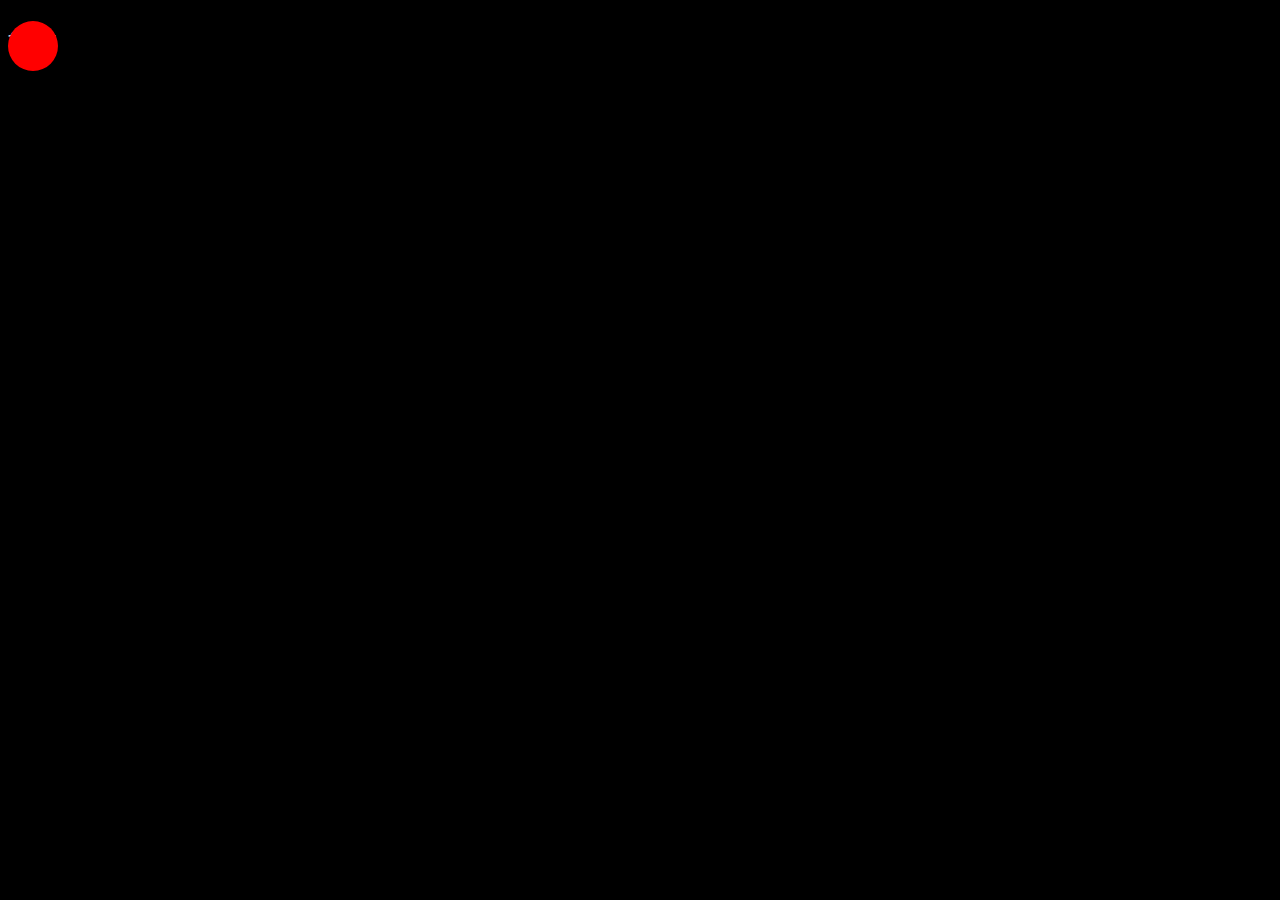
==== mouse_move/index.html @ 4933d1c6 "1_commit" ====
<!DOCTYPE html>
<html lang="ko">

<head>
    <meta charset="UTF-8">
    <meta http-equiv="X-UA-Compatible" content="IE=edge">
    <meta name="viewport" content="width=device-width, initial-scale=1.0">
    <title>Test</title>
    <link rel="stylesheet" href="style.css">
</head>

<body>

    <h1>test</h1>
    <div class="cursor_item"></div>

    <script src="test.js"></script>

</body>

</html>
---- mouse_move/style.css ----
body {
    position: relative;
    background-color: black;
    cursor: none;
}

h1 {
    color: white;
}

.cursor_item {
    position: absolute;
    width: 50px;
    height: 50px;
    background-color: red;
    top: 0;
    left: 0;
    border-radius: 50%;
}
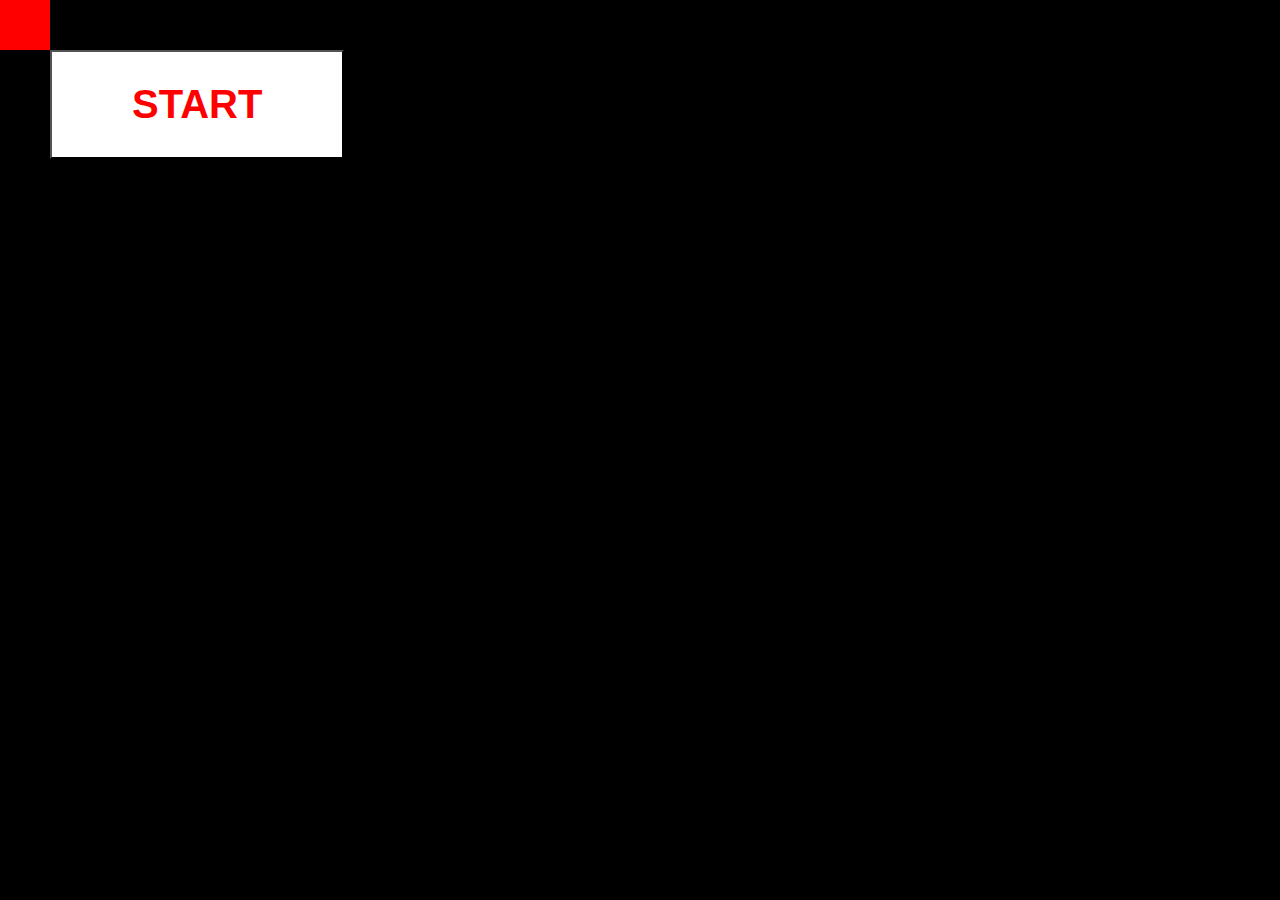
==== commit 9b548dcf: "2. commit" ====
--- a/mouse_move/index.html
+++ b/mouse_move/index.html
@@ -11,10 +11,11 @@
 
 <body>
 
-    <h1>test</h1>
+    <!-- <h1>test</h1> -->
     <div class="cursor_item"></div>
+    <button type="button">START</button>
 
-    <script src="test.js"></script>
+    <script src="main.js"></script>
 
 </body>
 
--- a/mouse_move/style.css
+++ b/mouse_move/style.css
@@ -1,7 +1,7 @@
 body {
     position: relative;
     background-color: black;
-    cursor: none;
+    margin: 0;
 }
 
 h1 {
@@ -9,11 +9,31 @@
 }
 
 .cursor_item {
-    position: absolute;
-    width: 50px;
-    height: 50px;
+    position: fixed;
+    width: 100px;
+    height: 100px;
     background-color: red;
     top: 0;
     left: 0;
-    border-radius: 50%;
+    margin: -50px 0 0 -50px;
+    transition: all 0.5s cubic-bezier(0.755, 0.010, 0.330, 1.230);
+    /*https://matthewlein.com/tools/ceaser*/
+}
+
+button {
+    font-size: 40px;
+    font-weight: bold;
+    background: white;
+    color: red;
+    padding: 30px 80px;
+    margin: 50px;
+    cursor: pointer;
+    transition: all 0.5s cubic-bezier(0.755, 0.010, 0.330, 1.230);
+}
+
+button:hover {
+    background: red;
+    color: white;
+    padding: 80px 150px;
+    font-size: 80px;
 }